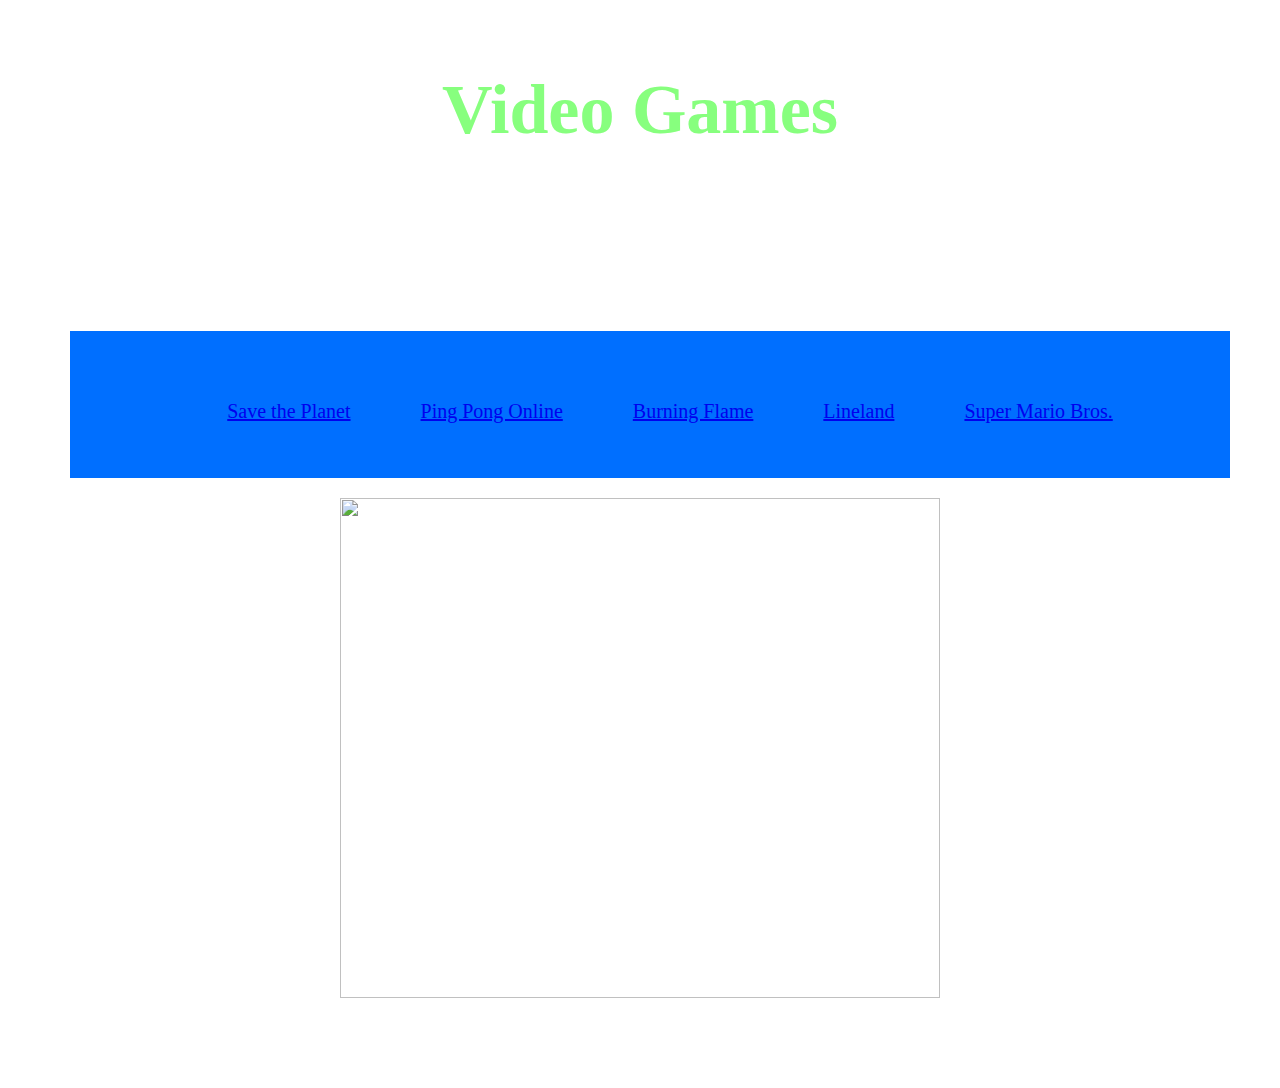
==== index.html @ 4df87793 "instructions" ====
<!DOCTYPE html>
<link rel="stylesheet" type="text/css" href="main.css"/>
<html>
<head>
<title>Video Game Homepage</title>
<link rel="icon" href="videogamecontroller.jpg">
</head>
<body>


<h1>Video Games</h1>

<p> This website is full of fun, interactive games. All I encourage you to do is have FUN!</p>


<div class = "nav"> 
<ul>
<li><a href="homepage.html">Save the Planet</a></li>
<li><a href="pingpong.html">Ping Pong Online</a></li>
<li><a href="burningflame.html">Burning Flame</a></li>
<li><a href="lineland.html">Lineland</a></li>
<li><a href="mario.html">Super Mario Bros. </a></li>
</ul>
</div>
<img class="gallery-item" style="width: 600px; height: 500px;"src="https://cdn3.vox-cdn.com/thumbor/NsFDR-9V-EdXtAZ4HqaZgpYQHFM=/0x0:960x540/1600x900/cdn0.vox-cdn.com/uploads/chorus_image/image/47484177/super_mario_bros.0.png">
</body>
</html>
---- main.css ----
body { 
 background-image: url(http://backgrounds.picaboo.com/download/f4/44/f4498a1858b2475a9c777f5de5d57fc9/Blue%20solid%20matches%20dots.jpg);
text-align: center;
font-size: 40px;
color: white;
margin: 70px;
}

h1 {
color: rgb(135, 255, 126);
font-size: 70px;
text-align: center;
}
h2 {
font-size: 50px
}
.nav{
background-color: #006FFF;
width: 100%;
/*height: 40px;*/
padding: 10px;
}
li {
display: inline;
margin-left: 30px;
margin-right: 30px;
}
li a { 
font-size: 20px;
} 

.gallery-item {
height: 50px;
width: 50px;
padding: 20px;
}
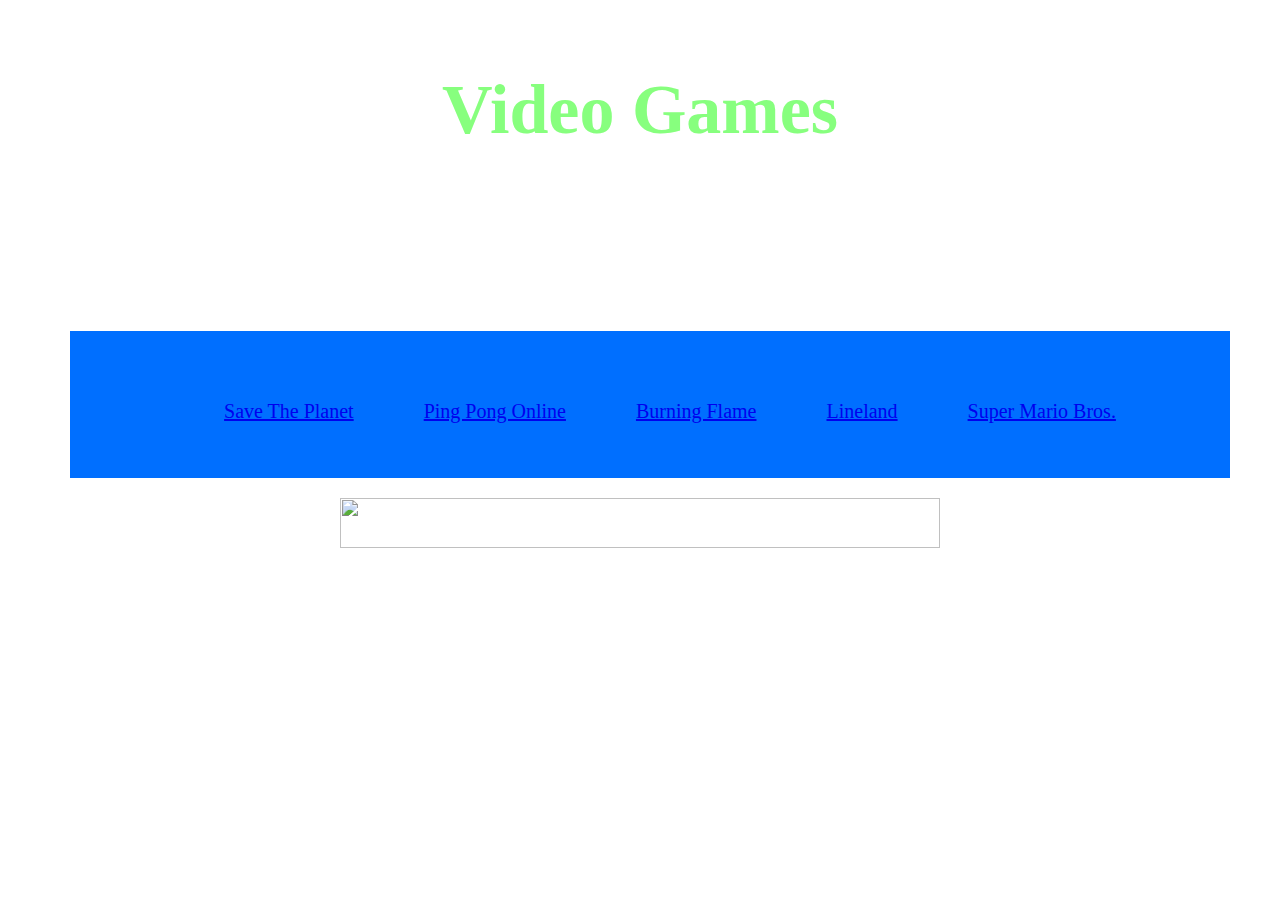
==== commit 1ce623dc: "Add files via upload" ====
--- a/index.html
+++ b/index.html
@@ -1,27 +1,27 @@
-<!DOCTYPE html>
-<link rel="stylesheet" type="text/css" href="main.css"/>
+<!DOCTYPEhtml>
+<link rel= "stylesheet" type= "text/css" href= "main.css"/>
 <html>
 <head>
 <title>Video Game Homepage</title>
-<link rel="icon" href="videogamecontroller.jpg">
+<link rel= "icon" href="videogamecontroller.jpg">
 </head>
 <body>
 
-
 <h1>Video Games</h1>
 
-<p> This website is full of fun, interactive games. All I encourage you to do is have FUN!</p>
+<p> This website is full of fun and interactive games. All I encourage you to do is have FUN!</p>
 
 
-<div class = "nav"> 
+<div class="nav">
 <ul>
-<li><a href="homepage.html">Save the Planet</a></li>
-<li><a href="pingpong.html">Ping Pong Online</a></li>
+<li><a href="homepage.html">Save The Planet</a></li>
+<li><a href="pinpong.html">Ping Pong Online</a></li>
 <li><a href="burningflame.html">Burning Flame</a></li>
 <li><a href="lineland.html">Lineland</a></li>
 <li><a href="mario.html">Super Mario Bros. </a></li>
 </ul>
 </div>
-<img class="gallery-item" style="width: 600px; height: 500px;"src="https://cdn3.vox-cdn.com/thumbor/NsFDR-9V-EdXtAZ4HqaZgpYQHFM=/0x0:960x540/1600x900/cdn0.vox-cdn.com/uploads/chorus_image/image/47484177/super_mario_bros.0.png">
+<img class="gallery-item" style="width: 600px; heiht; 500px;"src="view-source:https://cdn3.vox-cdn.com/thumbor/NsFDR-9V-EdXtAZ4HqaZgpYQHFM=/0x0:960x540/1600x900/cdn0.vox-cdn.com/uploads/chorus_image/image/47484177/super_mario_bros.0.png">
+<p>For a limited time only you can play YANDERE SIMULATOR</p>
 </body>
 </html>
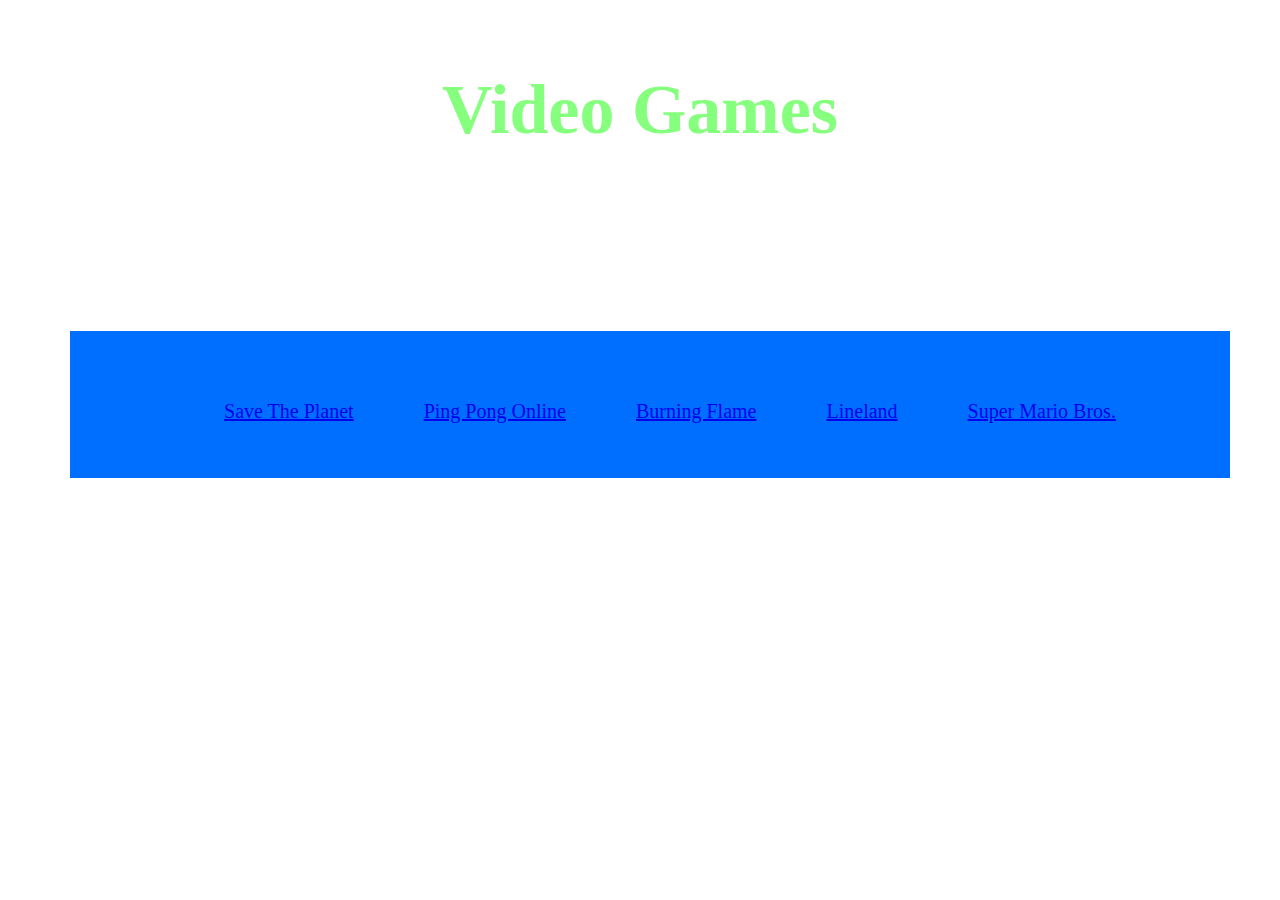
==== commit c3493669: "Add files via upload" ====
--- a/index.html
+++ b/index.html
@@ -21,7 +21,7 @@
 <li><a href="mario.html">Super Mario Bros. </a></li>
 </ul>
 </div>
-<img class="gallery-item" style="width: 600px; heiht; 500px;"src="view-source:https://cdn3.vox-cdn.com/thumbor/NsFDR-9V-EdXtAZ4HqaZgpYQHFM=/0x0:960x540/1600x900/cdn0.vox-cdn.com/uploads/chorus_image/image/47484177/super_mario_bros.0.png">
+
 <p>For a limited time only you can play YANDERE SIMULATOR</p>
 </body>
 </html>
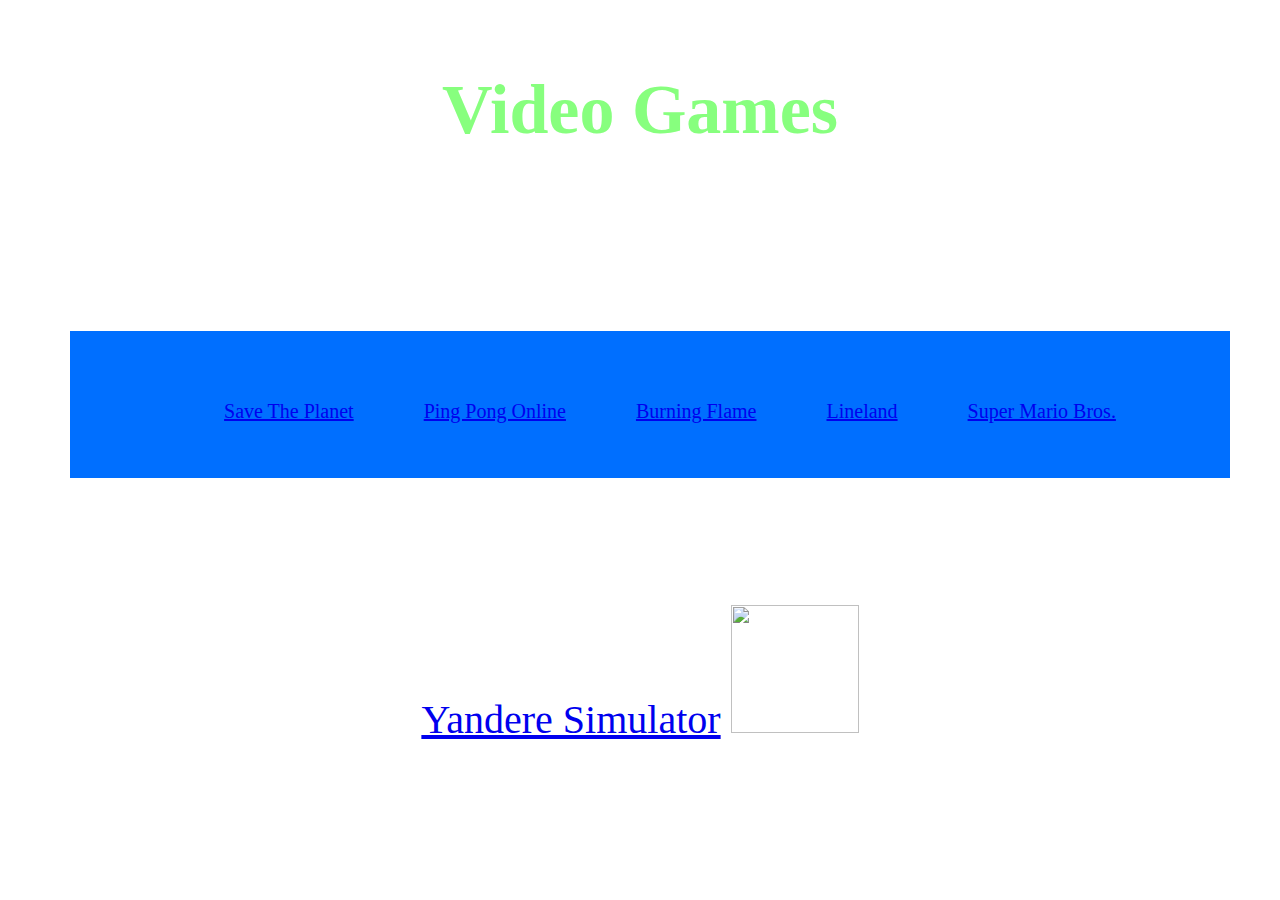
==== commit cfe273cd: "Add files via upload" ====
--- a/index.html
+++ b/index.html
@@ -21,7 +21,8 @@
 <li><a href="mario.html">Super Mario Bros. </a></li>
 </ul>
 </div>
-
 <p>For a limited time only you can play YANDERE SIMULATOR</p>
+<a href="yansim.html"> Yandere Simulator</a>
+<img src="yanchan.png" width="128" height="128">
 </body>
 </html>
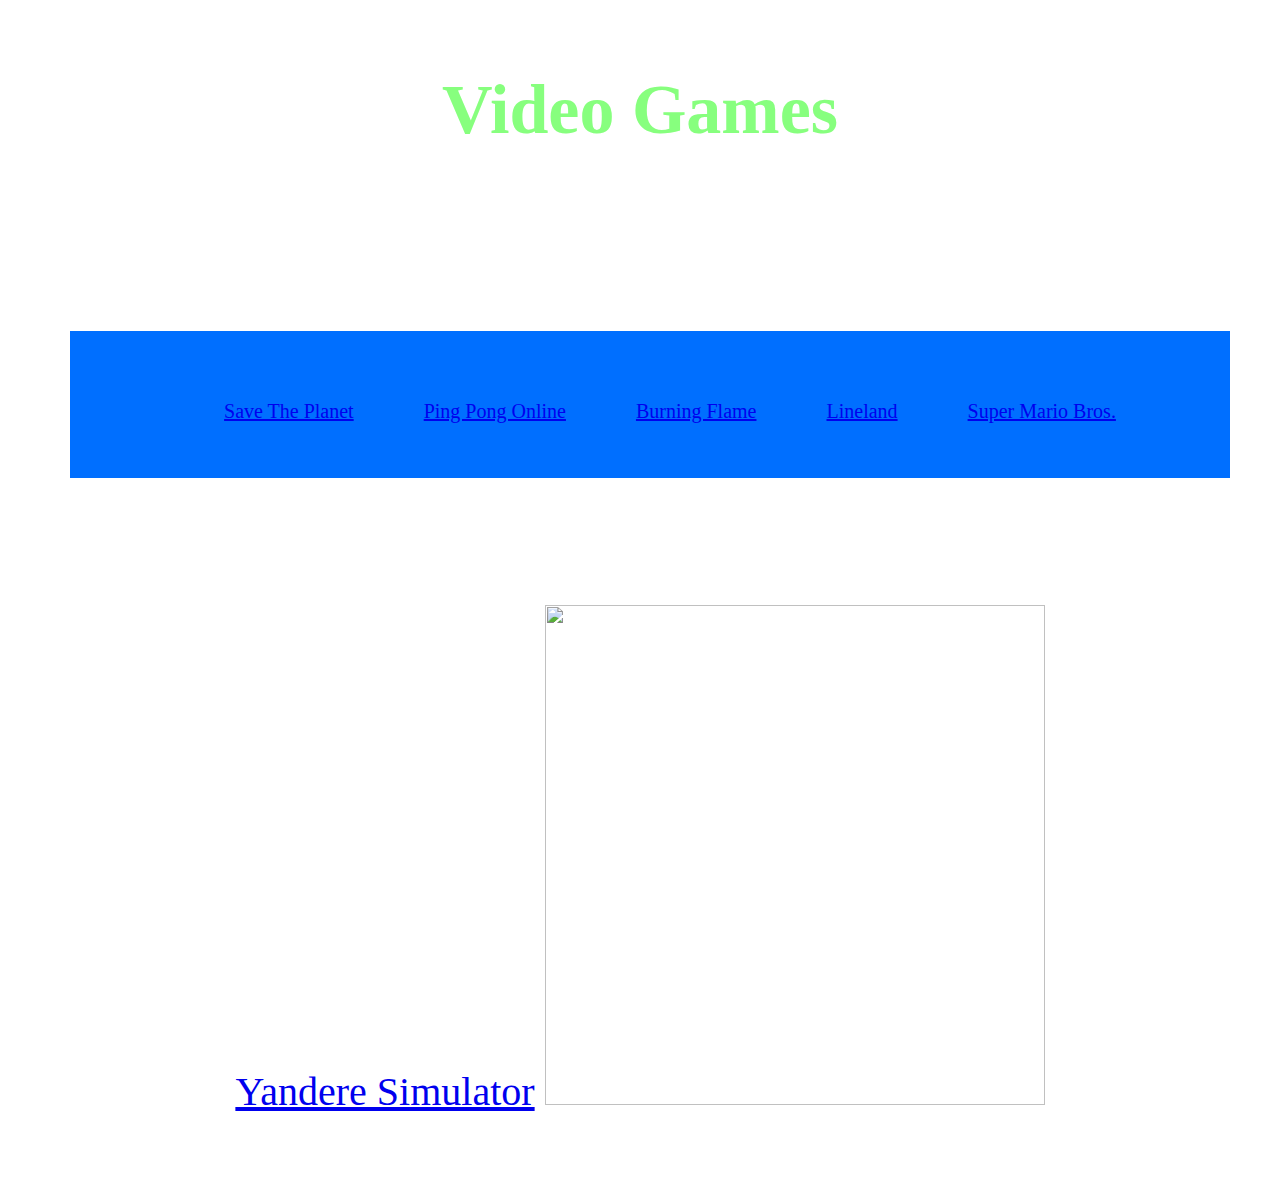
==== commit 67b0eb09: "Add files via upload" ====
--- a/index.html
+++ b/index.html
@@ -23,6 +23,6 @@
 </div>
 <p>For a limited time only you can play YANDERE SIMULATOR</p>
 <a href="yansim.html"> Yandere Simulator</a>
-<img src="yanchan.png" width="128" height="128">
+<img src="yanchan.png" width="500" height="500">
 </body>
 </html>
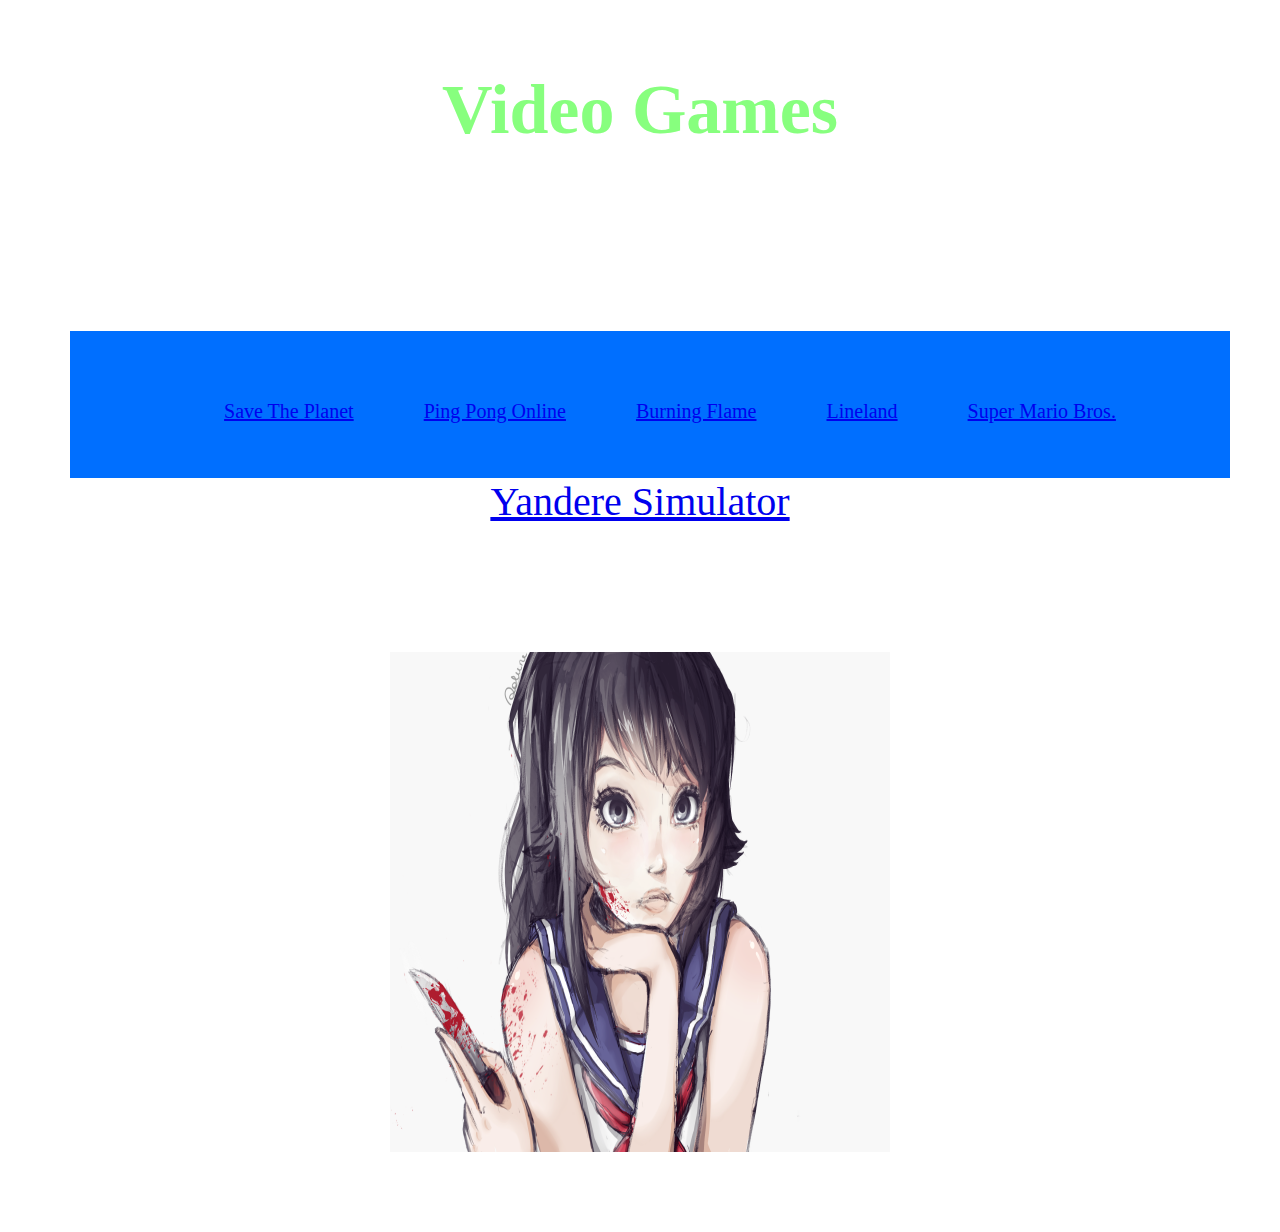
==== commit 302d0604: "Add files via upload" ====
--- a/index.html
+++ b/index.html
@@ -21,8 +21,9 @@
 <li><a href="mario.html">Super Mario Bros. </a></li>
 </ul>
 </div>
+<a href="yansim.html"> Yandere Simulator</a>
 <p>For a limited time only you can play YANDERE SIMULATOR</p>
-<a href="yansim.html"> Yandere Simulator</a>
-<img src="yanchan.png" width="500" height="500">
+
+<img src="yandere chan.png" width="500" height="500">
 </body>
 </html>
